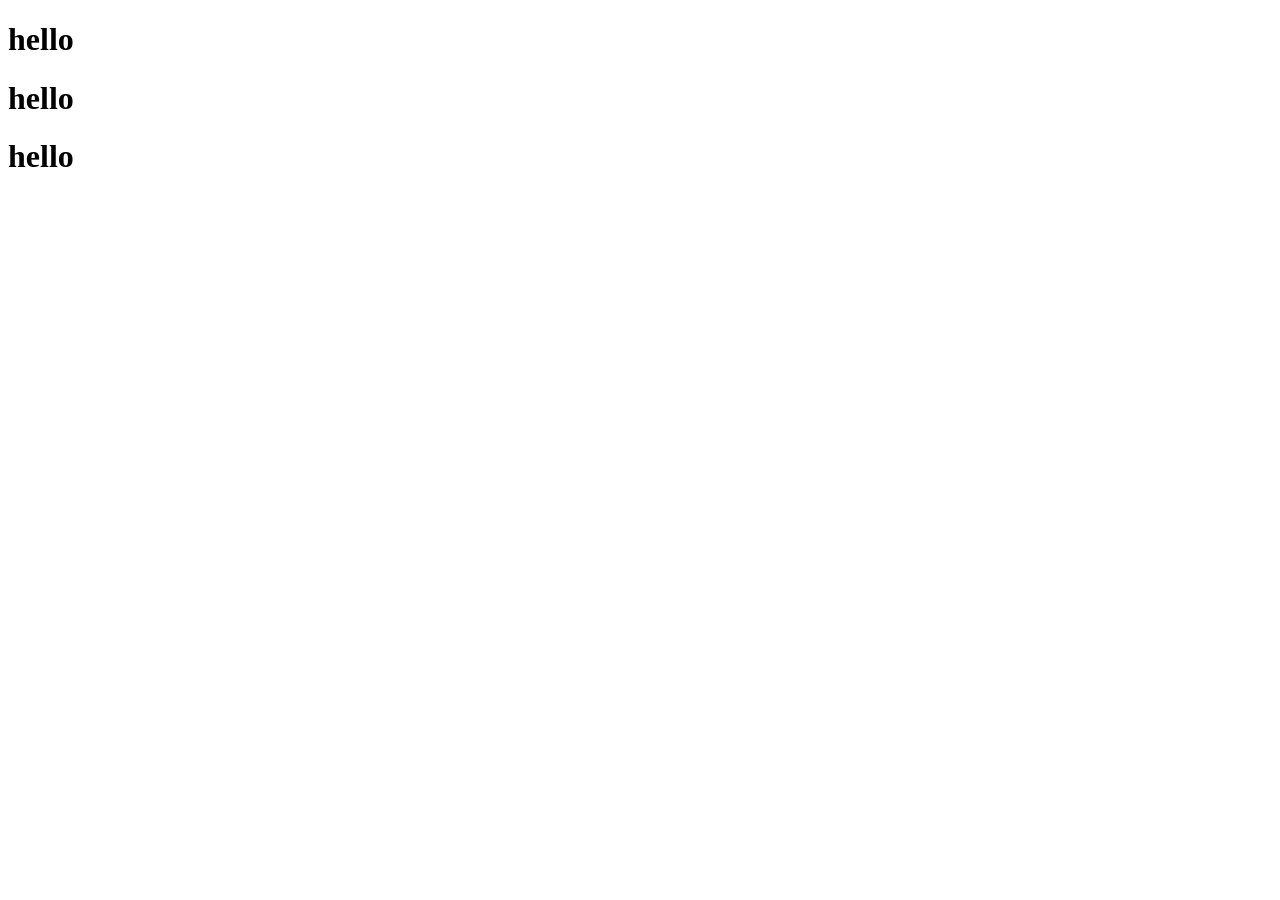
==== coffee_junkie/index.html @ 8c8c0600 "Rename project folder" ====
<!DOCTYPE html>
<html lang="en">
  <head>
    <meta charset="UTF-8" />
    <meta http-equiv="X-UA-Compatible" content="IE=edge" />
    <meta name="viewport" content="width=device-width, initial-scale=1.0" />
    <title>Coffee Junkie</title>
  </head>
  <body>
    <h1>hello</h1>
    <h1>hello</h1>
    <h1>hello</h1>
  </body>
</html>
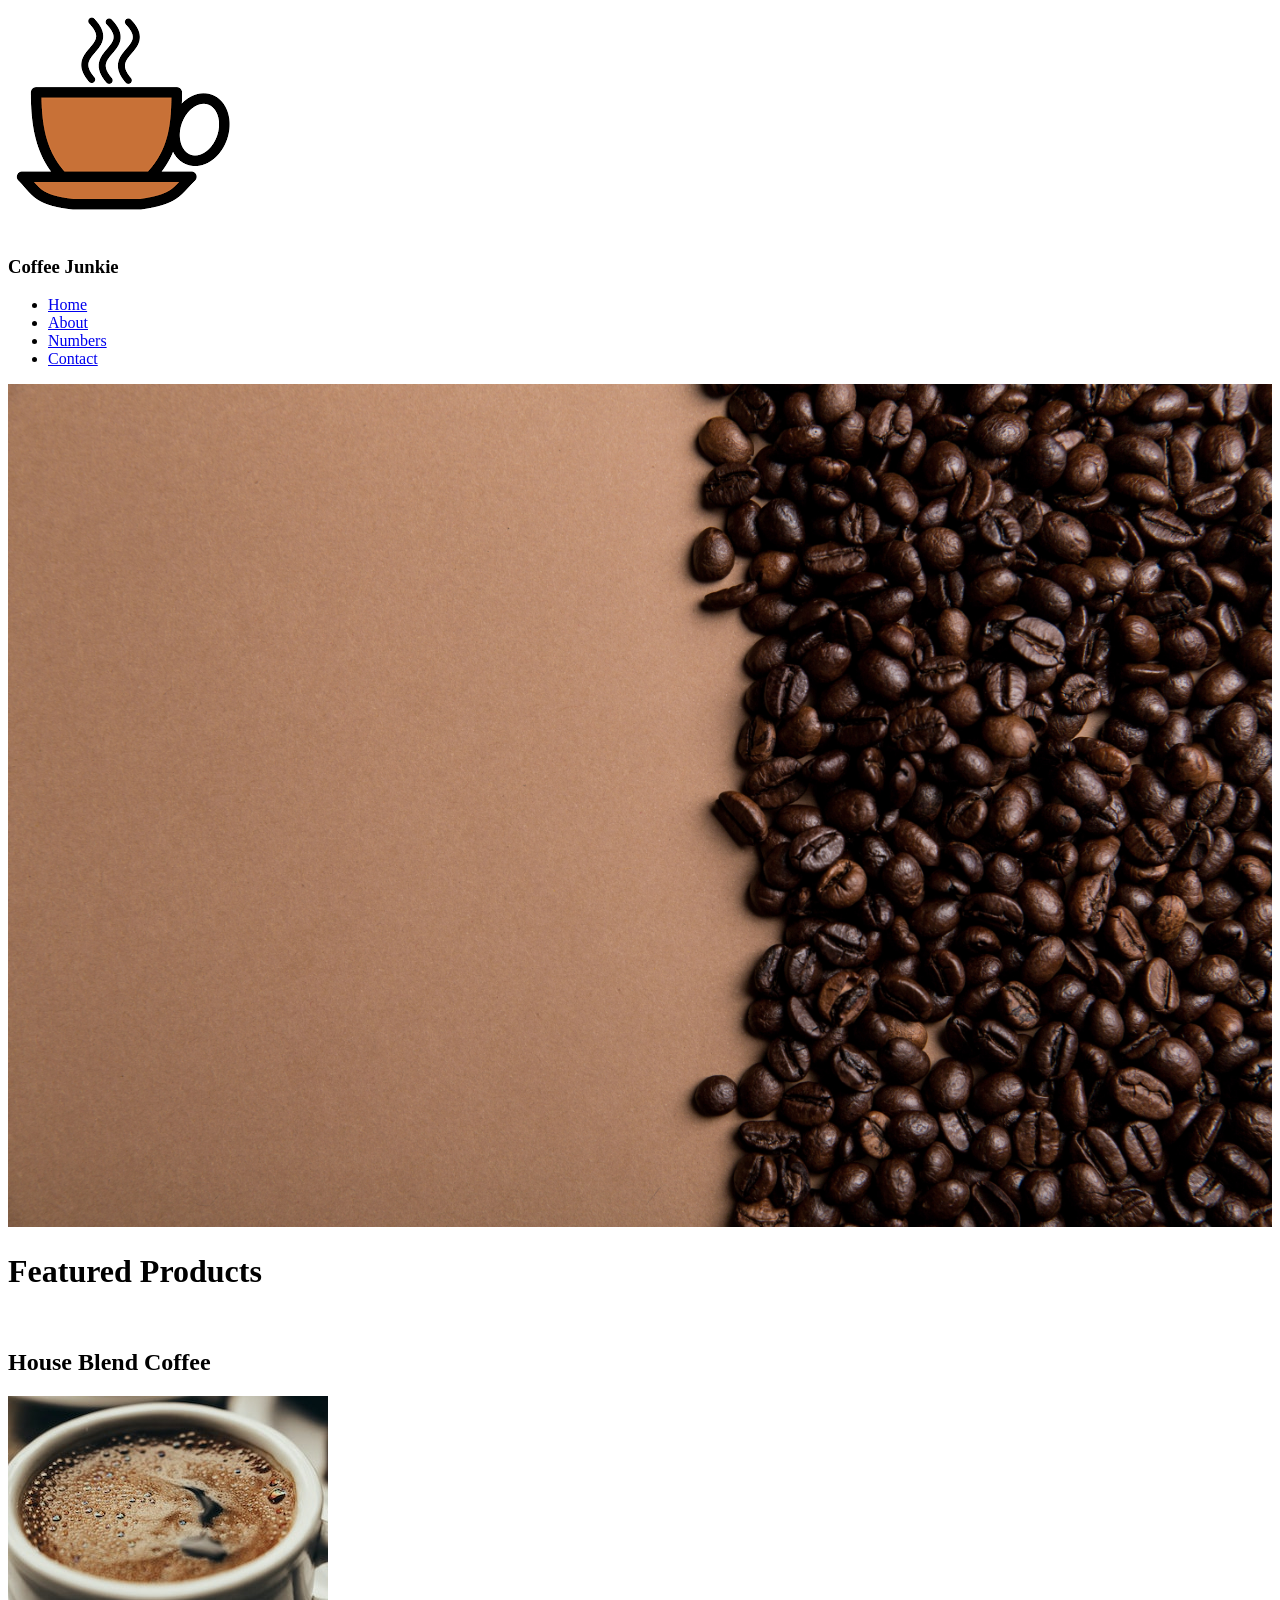
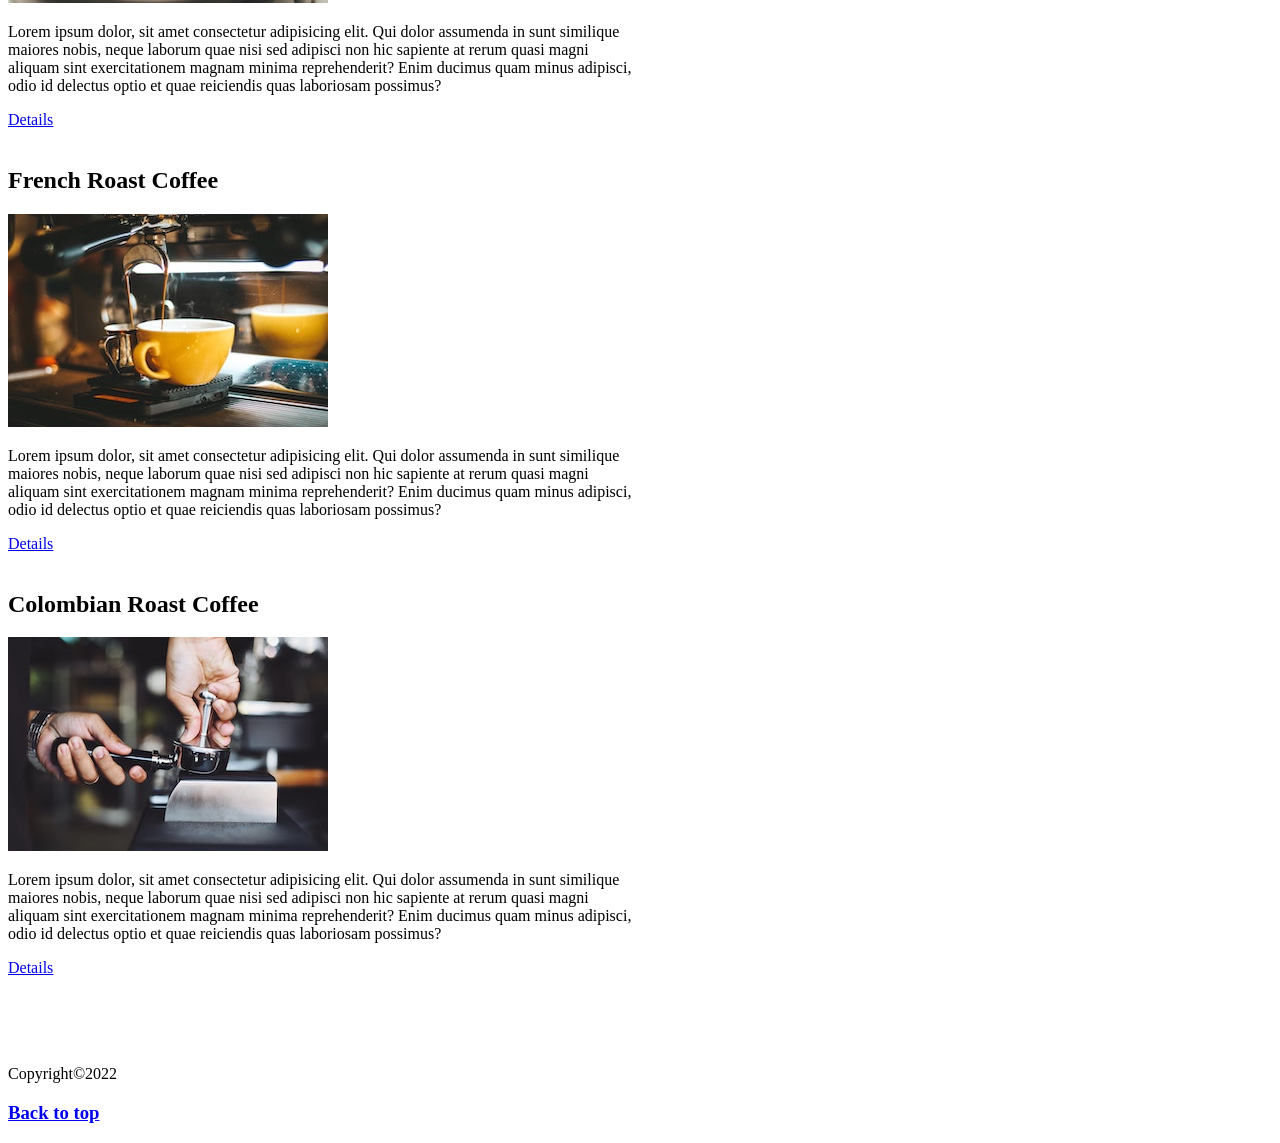
==== commit ba6415b4: "Add index.html page" ====
--- a/coffee_junkie/index.html
+++ b/coffee_junkie/index.html
@@ -7,8 +7,65 @@
     <title>Coffee Junkie</title>
   </head>
   <body>
-    <h1>hello</h1>
-    <h1>hello</h1>
-    <h1>hello</h1>
+    <img src="./images/logo.png" alt="logo" id="logo" />
+    <h3>Coffee Junkie</h3>
+    <ul>
+      <li><a href="index.html">Home</a></li>
+      <li><a href="about.html">About</a></li>
+      <li><a href="numbers.html">Numbers</a></li>
+      <li><a href="contact.html">Contact</a></li>
+    </ul>
+    <img src="./images/background.jpg" alt="Coffee Beans" width="100%" />
+    <br />
+    <h1>Featured Products</h1>
+    <br />
+
+    <!-- house blend -->
+    <h2>House Blend Coffee</h2>
+    <img src="./images/house_blend.jpg" alt="house blend" />
+    <p style="width: 50%">
+      Lorem ipsum dolor, sit amet consectetur adipisicing elit. Qui dolor
+      assumenda in sunt similique maiores nobis, neque laborum quae nisi sed
+      adipisci non hic sapiente at rerum quasi magni aliquam sint exercitationem
+      magnam minima reprehenderit? Enim ducimus quam minus adipisci, odio id
+      delectus optio et quae reiciendis quas laboriosam possimus?
+    </p>
+    <a href="https://wikipedia.org" target="_blank">Details</a>
+    <br />
+    <br />
+
+    <!-- french roast -->
+    <h2>French Roast Coffee</h2>
+    <img src="./images/french_roast.jpg" alt="french roast" />
+    <p style="width: 50%">
+      Lorem ipsum dolor, sit amet consectetur adipisicing elit. Qui dolor
+      assumenda in sunt similique maiores nobis, neque laborum quae nisi sed
+      adipisci non hic sapiente at rerum quasi magni aliquam sint exercitationem
+      magnam minima reprehenderit? Enim ducimus quam minus adipisci, odio id
+      delectus optio et quae reiciendis quas laboriosam possimus?
+    </p>
+    <a href="https://wikipedia.org" target="_blank">Details</a>
+    <br />
+    <br />
+
+    <!-- colombian roast -->
+    <h2>Colombian Roast Coffee</h2>
+    <img src="./images/colombian_roast.jpg" alt="colombian roast" />
+    <p style="width: 50%">
+      Lorem ipsum dolor, sit amet consectetur adipisicing elit. Qui dolor
+      assumenda in sunt similique maiores nobis, neque laborum quae nisi sed
+      adipisci non hic sapiente at rerum quasi magni aliquam sint exercitationem
+      magnam minima reprehenderit? Enim ducimus quam minus adipisci, odio id
+      delectus optio et quae reiciendis quas laboriosam possimus?
+    </p>
+    <a href="https://wikipedia.org" target="_blank">Details</a>
+
+    <br />
+    <br />
+    <br />
+    <br />
+    <br />
+    <p>Copyright&copy;2022</p>
+    <h3><a href="#logo">Back to top</a></h3>
   </body>
 </html>
